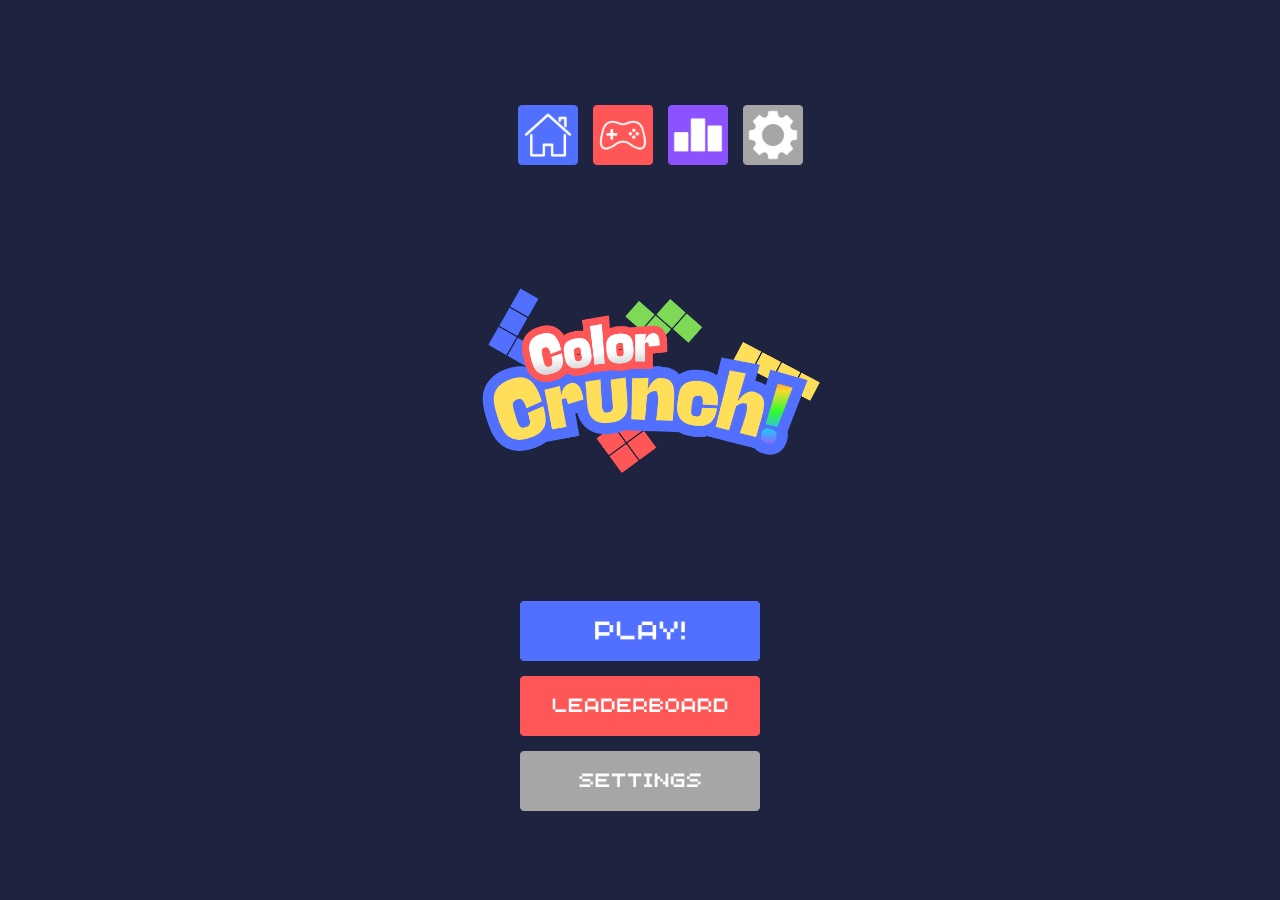
==== index.html @ b2aef3e1 "Fixed the CSS to make the home menu look more refined" ====
<!DOCTYPE html>
<html lang=en>
<head>
  <meta charset="UTF-8">
  <meta name="viewport" content="width=device-width, initial-scale=1.0">
  <link rel="stylesheet" href="style.css">
  <link rel="icon" type="image/x-icon" href="/assets/src/icon.png/" alt="ColorCrunch Icon">
  <title>🎨 ColorCrunch!</title>
</head>
<body>
  <menu>
    <div class="menu_mini">
      <a href="index.html">
        <img src="/assets/src/mini_home.png" alt="Home">
      </a>
      <a href="game.html">
        <img src="/assets/src/mini_play.png" alt="Play">
      </a>
      <a href="leaderboard.html">
        <img src="/assets/src/mini_leaderboard.png" alt="Leaderboard">
      </a>
      <a href="settings.html">
        <img src="/assets/src/mini_settings.png" alt="Settings">
      </a>
    </div>
  </menu>
  <img src="/assets/src/logo.png" alt="ColorCrunch Logo" class="logo">
  <div class="menu_button">
    <a href="game.html">
      <img src="/assets/src/Play.png" alt="Play">
    </a>
    <a href="leaderboard.html">
      <img src="/assets/src/Leaderboard.png" alt="Leaderboard">
    </a>
    <a href="settings.html">
      <img src="/assets/src/Settings.png" alt="Settings">
    </a>
  </div>
</body>
</html>
---- style.css ----
body {
    background-color: #1E2440;
    background-image: none;
    display: flex;
    flex-direction: column;
    align-items: center;
    justify-content: center;
    min-height: 100vh;
    margin: 0;
}

h1 {
    font-family: Arial, Helvetica, sans-serif;
    font-size: large;
    text-align: center;
}

header {
    font-family: Arial, Helvetica, sans-serif;
    font-size: medium;
    text-align: center;
}

.logo {
    width: 420px;
    height: auto;
    display: block
}
.menu_button {
    display: flex;
    flex-direction: column;
    align-items: center;
    gap: 15px;
}

.menu_button img {
    width: 240px;
    height: auto;
    display: block;
    transition: transform 0.2s ease;
}
.menu_button a:hover img {
    transform: scale(1.05);
}

.menu_mini {
    display: flex;
    flex-direction: row;
    align-items: center;
    gap: 15px
}
.menu_mini img {
    width: 60px;
    height: 60px;
    display: block;
    transition: transform 0.2s ease;
}

.menu_mini a:hover img{
    transform: scale(1.05);
}
.announcement {
    font-family: 'Courier New', Courier, monospace;
    background-color: rgb(64, 64, 82);
    padding: 30px 40px;
    font-size: 24px;
    width: 256;
    margin: auto;
    text-align: center;
    
}
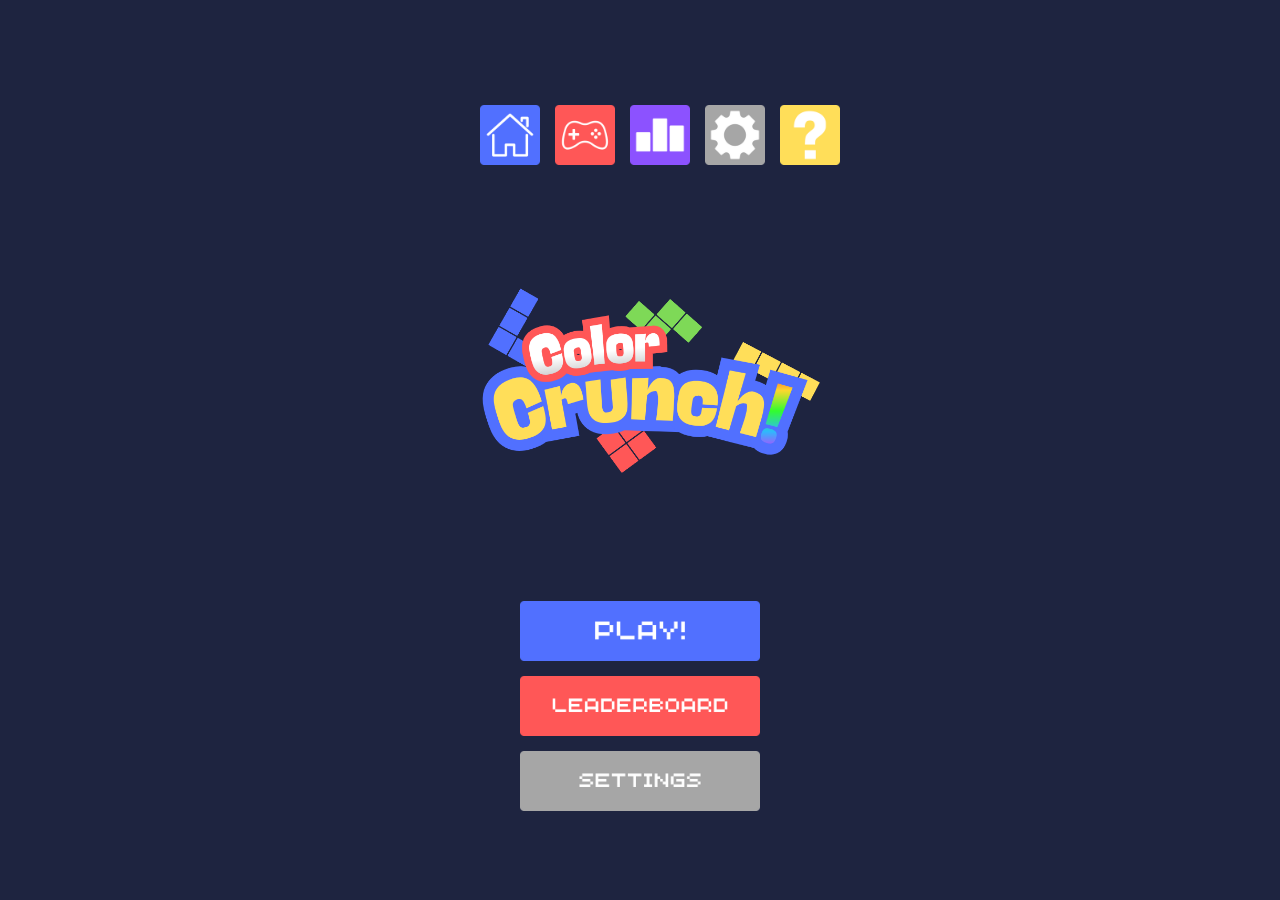
==== commit 44f45f41: "Made the tutorial page accessiable from the main page" ====
--- a/index.html
+++ b/index.html
@@ -22,6 +22,9 @@
       <a href="settings.html">
         <img src="/assets/src/mini_settings.png" alt="Settings">
       </a>
+      <a href="tutorial.html">
+        <img src="/assets/src/mini_question.png" alt="Tutorial">
+      </a>
     </div>
   </menu>
   <img src="/assets/src/logo.png" alt="ColorCrunch Logo" class="logo">
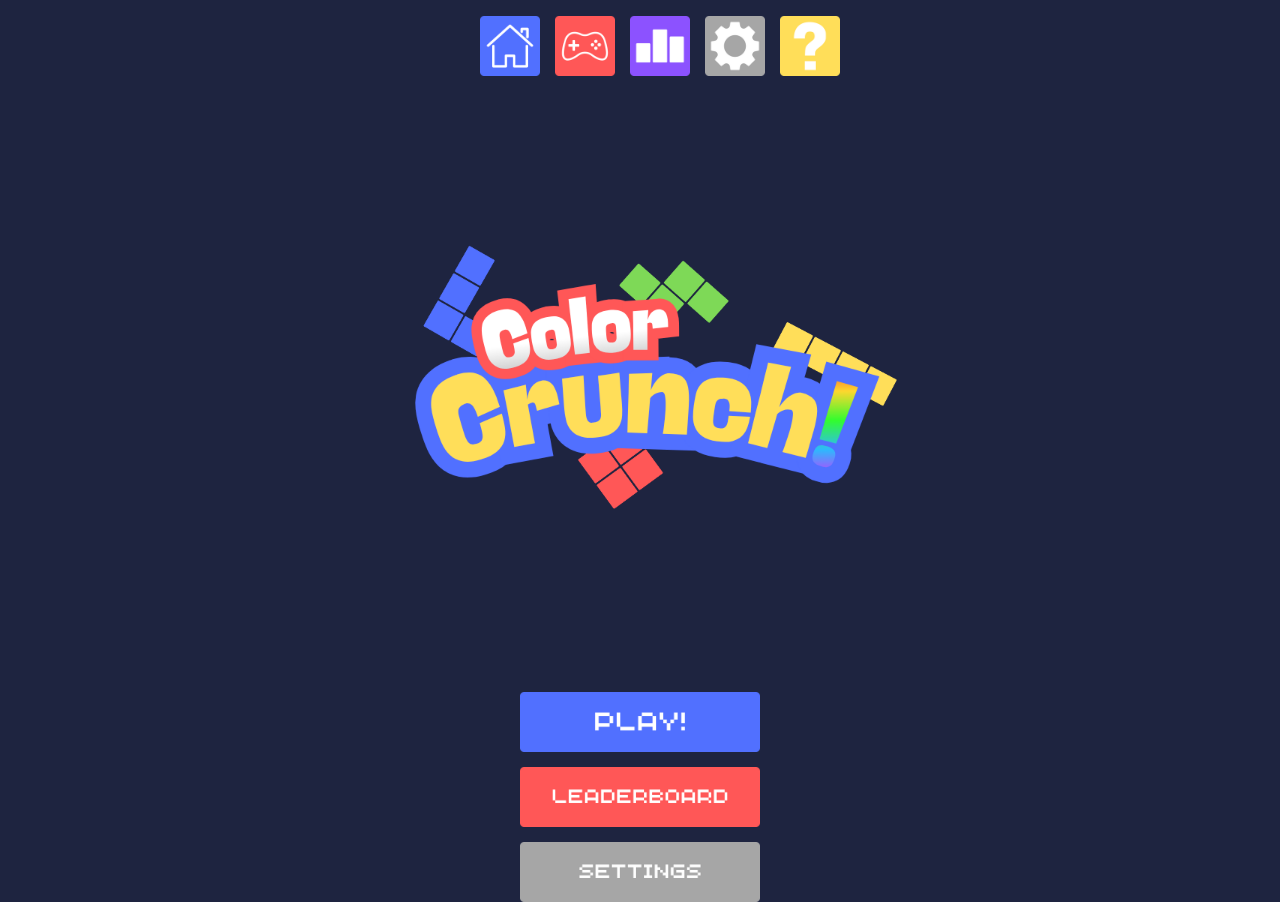
==== commit 16f57a54: "Made the logo bigger and added animations too" ====
--- a/index.html
+++ b/index.html
@@ -27,7 +27,11 @@
       </a>
     </div>
   </menu>
-  <img src="/assets/src/logo.png" alt="ColorCrunch Logo" class="logo">
+  <div >
+    <a href="index.html">
+      <img src="/assets/src/logo.png" alt="ColorCrunch Logo" class="logo">
+    </a>
+  </div>
   <div class="menu_button">
     <a href="game.html">
       <img src="/assets/src/Play.png" alt="Play">
--- a/style.css
+++ b/style.css
@@ -13,6 +13,7 @@
     font-family: Arial, Helvetica, sans-serif;
     font-size: large;
     text-align: center;
+    color: white;
 }
 
 header {
@@ -21,11 +22,31 @@
     text-align: center;
 }
 
+.tutorial_header {
+    font-family: sans-serif;
+    font-weight: bold;
+    text-align: center;
+    color: white
+}
+
+.tutorial {
+    font-family: 'Courier New', Courier, monospace;
+    font-size: medium;
+    text-align: center;
+    color: white;
+}
+
 .logo {
-    width: 420px;
+    width: 600px;
     height: auto;
-    display: block
+    display: block;
+    transition: trasform 0.2s ease;
 }
+
+.logo a:hover {
+    transform: scale(1.05);
+}
+
 .menu_button {
     display: flex;
     flex-direction: column;
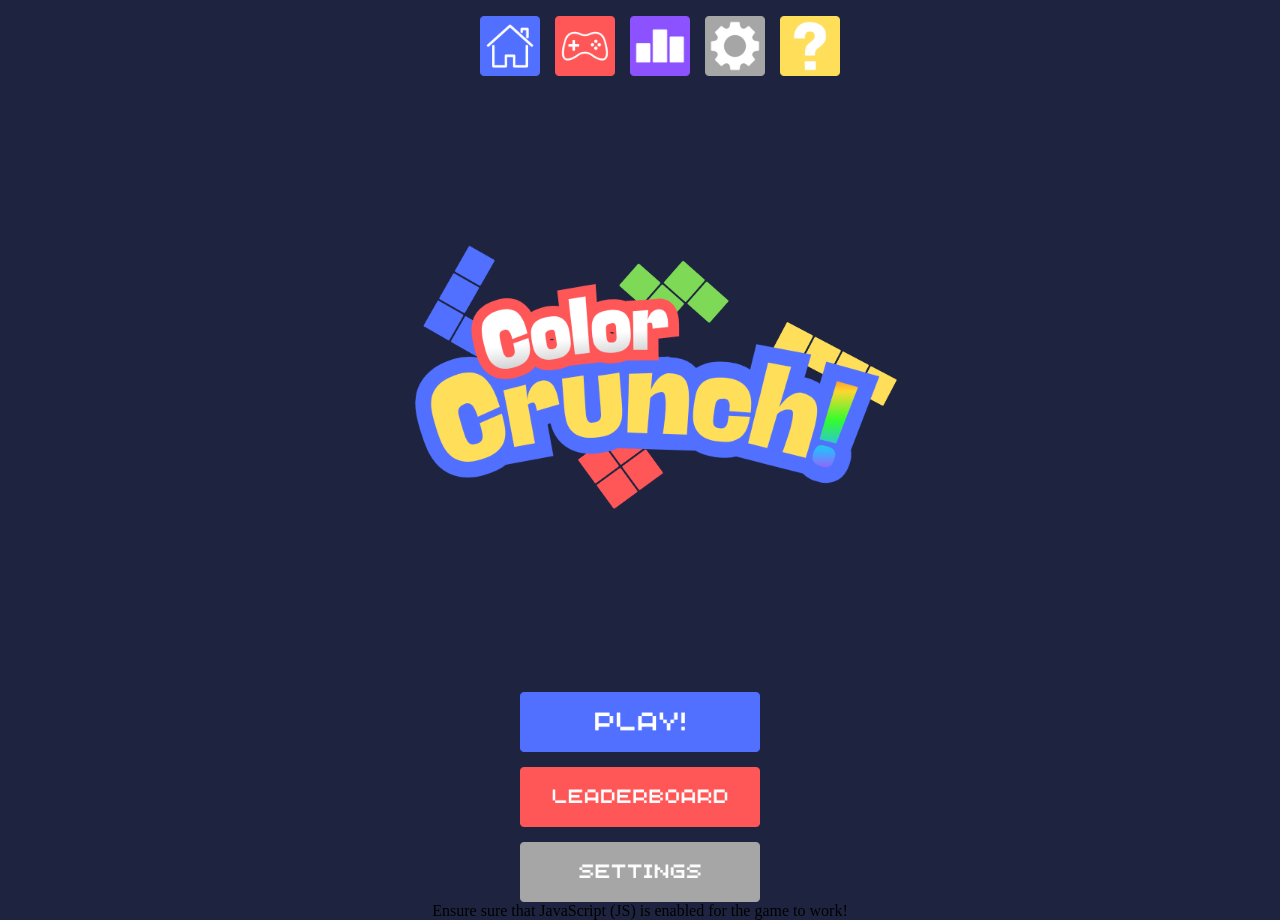
==== commit 3c5c642f: "Added footer page to all pages" ====
--- a/index.html
+++ b/index.html
@@ -4,7 +4,7 @@
   <meta charset="UTF-8">
   <meta name="viewport" content="width=device-width, initial-scale=1.0">
   <link rel="stylesheet" href="style.css">
-  <link rel="icon" type="image/x-icon" href="/assets/src/icon.png/" alt="ColorCrunch Icon">
+  <link rel="icon" type="image/png" href="/assets/src/icon.png" alt="ColorCrunch Icon">
   <title>🎨 ColorCrunch!</title>
 </head>
 <body>
@@ -27,7 +27,7 @@
       </a>
     </div>
   </menu>
-  <div >
+  <div class="logo">
     <a href="index.html">
       <img src="/assets/src/logo.png" alt="ColorCrunch Logo" class="logo">
     </a>
@@ -43,5 +43,6 @@
       <img src="/assets/src/Settings.png" alt="Settings">
     </a>
   </div>
+  <footer>Ensure sure that JavaScript (JS) is enabled for the game to work!</footer>
 </body>
 </html>
--- a/style.css
+++ b/style.css
@@ -41,6 +41,17 @@
     height: auto;
     display: block;
     transition: trasform 0.2s ease;
+}
+
+.logo-mini {
+    width: 200px;
+    height: auto;
+    display: block;
+    transition: transform 0.2s ease;
+}
+
+.logo-mini a:hover {
+    transform: scale(1.05);
 }
 
 .logo a:hover {
@@ -90,3 +101,26 @@
     text-align: center;
     
 }
+
+#game-board {
+    display: grid;
+    grid-template-columns: repeat(10, 40px);
+    grid-template-rows: repeat(10, 40px);
+    gap: 2px;
+    width: max-content;
+    padding: 5px;
+    background-color: #151B33;
+    border-radius: 6px;
+    margin: 20px auto;
+}
+
+.cell {
+    width: 40px;
+    height: 40px;
+    background-color: #303957;
+    border-radius: 3px;
+}
+
+.gta {
+    background: linear-gradient()
+}
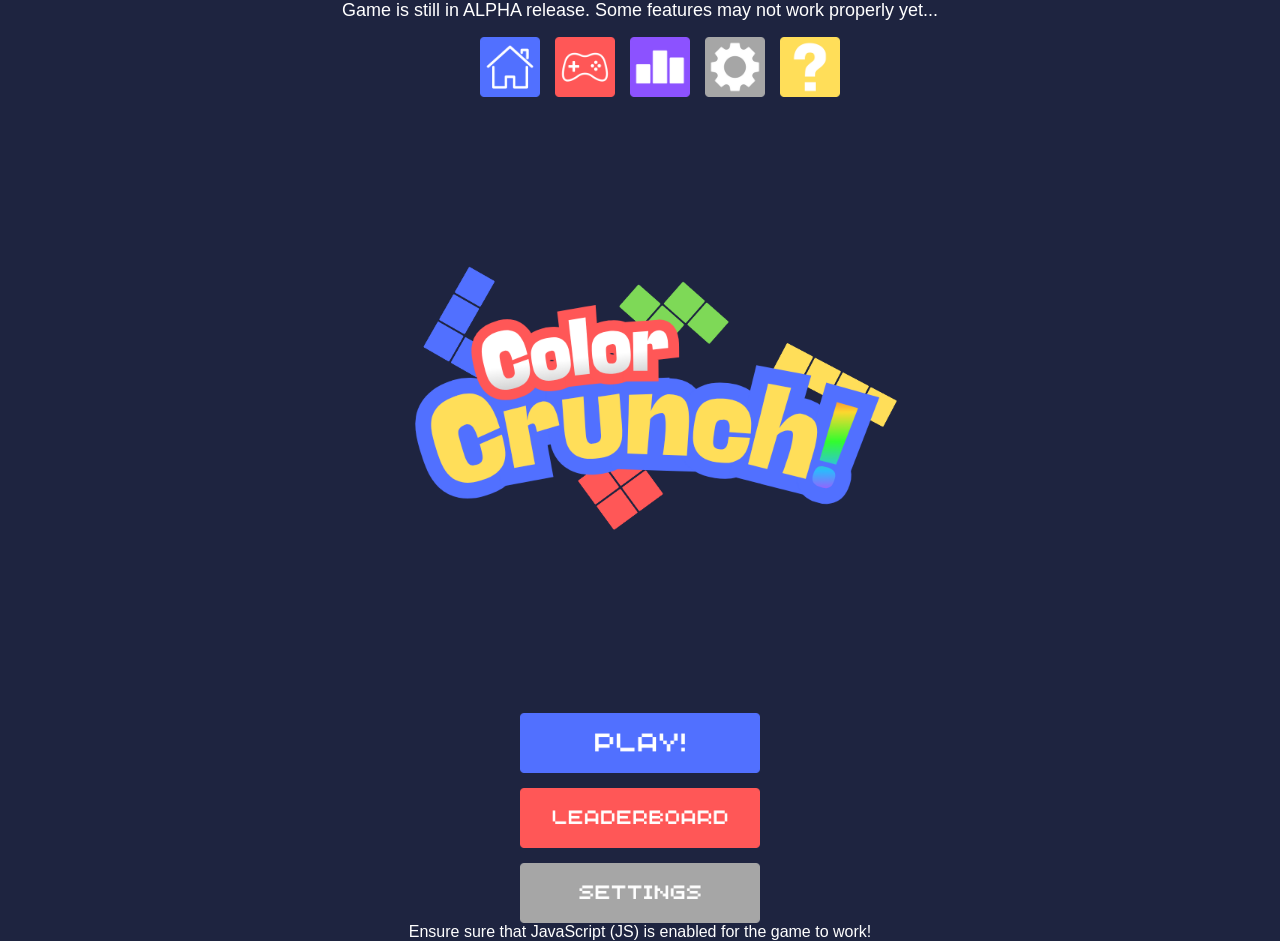
==== commit e8af9646: "Added header message for visitors" ====
--- a/index.html
+++ b/index.html
@@ -8,6 +8,7 @@
   <title>🎨 ColorCrunch!</title>
 </head>
 <body>
+  <header>Game is still in ALPHA release. Some features may not work properly yet...</header>
   <menu>
     <div class="menu_mini">
       <a href="index.html">
--- a/style.css
+++ b/style.css
@@ -102,6 +102,22 @@
     
 }
 
+footer {
+    font-family: Arial, Helvetica, sans-serif;
+    font-size: medium;
+    text-align: center;
+    color: white;
+    gap: 5px
+}
+
+header {
+    font-family: Arial, Helvetica, sans-serif;
+    font-size: large;
+    text-align: center;
+    color: white;
+    gap: 10px
+}
+
 #game-board {
     display: grid;
     grid-template-columns: repeat(10, 40px);
